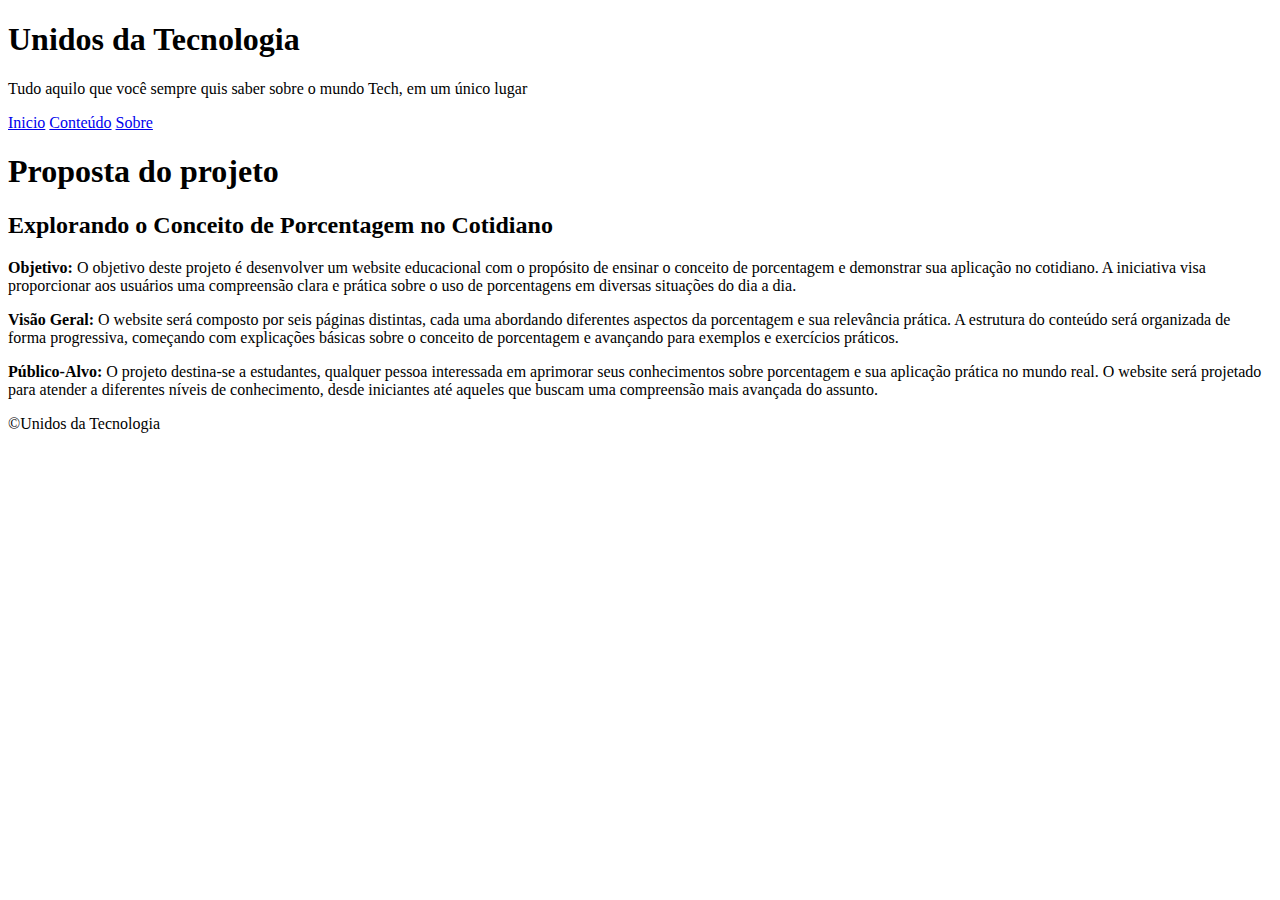
==== index.html @ f0f3de89 "teste0,1" ====
<!DOCTYPE html>
<html lang="pt-br">

<head>
    <meta charset="UTF-8">
    <meta name="viewport" content="width=device-width, initial-scale=1.0">
    <title>AP1-prática de programação web</title>
    <link rel="shortcut icon" href="imagens/favicon.png" type="image/x-icon">
    <link rel="stylesheet" href="style.css">
</head>

<body>
    <!--cabeçalho para ciar o tema do site-->
    <header>
        <h1>Unidos da Tecnologia</h1>
        <p>Tudo aquilo que você sempre quis saber sobre o mundo Tech, em um único lugar</p>
    </header>
    <!--usei a tag nav para criar um menu de navegação-->
    <nav>
        <a href="index.html">Inicio</a>
        <a href="../pagina1/index.html">Conteúdo</a>
        <a href="sobre.html">Sobre</a>

        
    </nav>

    <!--tag main para colocar o conteúdo principal e dentro dela usei o article, p, h1, strong aqui conta um pouco da historia do site-->
    <main>
        <article>
            <h1>Proposta do projeto</h1>  
            <h2>Explorando o Conceito de Porcentagem no Cotidiano</h2>

            <p><strong>Objetivo:</strong> O objetivo deste projeto é desenvolver um website educacional com o propósito de ensinar o conceito de porcentagem e demonstrar sua aplicação no cotidiano. A iniciativa visa proporcionar aos usuários uma compreensão clara e prática sobre o uso de porcentagens em diversas situações do dia a dia.  </p>
            <p><strong>Visão Geral:</strong> O website será composto por seis páginas distintas, cada uma abordando diferentes aspectos da porcentagem e sua relevância prática. A estrutura do conteúdo será organizada de forma progressiva, começando com explicações básicas sobre o conceito de porcentagem e avançando para exemplos e exercícios práticos.</p>

            <p><strong>Público-Alvo:</strong> O projeto destina-se a estudantes, qualquer pessoa interessada em aprimorar seus conhecimentos sobre porcentagem e sua aplicação prática no mundo real. O website será projetado para atender a diferentes níveis de conhecimento, desde iniciantes até aqueles que buscam uma compreensão mais avançada do assunto.</p>

            

        </article>
    </main>

    <footer>
        <p>&copy;Unidos da Tecnologia</p>
    </footer>

</body>

</html>
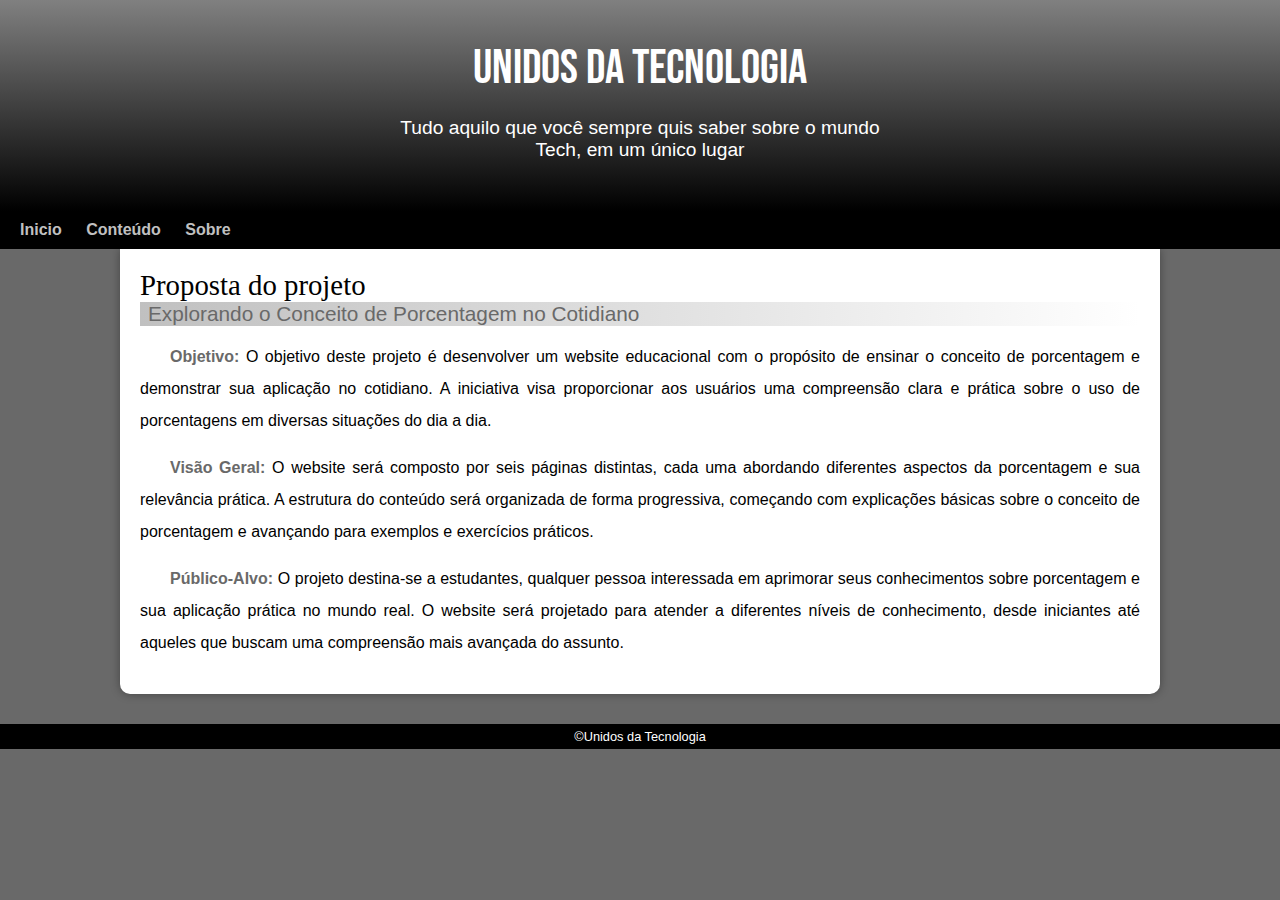
==== commit 90139c6b: "acertando o caminho dos links" ====
--- a/index.html
+++ b/index.html
@@ -18,7 +18,7 @@
     <!--usei a tag nav para criar um menu de navegação-->
     <nav>
         <a href="index.html">Inicio</a>
-        <a href="../pagina1/index.html">Conteúdo</a>
+        <a href="pagina1/index.html">Conteúdo</a>
         <a href="sobre.html">Sobre</a>
 
         
--- a/style.css
+++ b/style.css
@@ -0,0 +1,202 @@
+@charset "UTF-8";
+
+
+
+  @import url('https://fonts.googleapis.com/css2?family=Bebas+Neue&display=swap');
+ 
+  @font-face{ 
+             font-family: 'Android';
+             src: url('../fontes/idroid.otf') format('opentype');
+             font-weight: normal;
+
+  }
+
+
+:root{
+    --cor0: #696969;
+    --cor1: #C0C0C0;
+    --cor2: #A9A9A9;
+    --cor3: #808080;
+    --cor4: #696969;
+    --cor5: #000000;
+    
+
+    --fonte-padrao: Arial, Verdana, Helvetica, sans-serif; 
+    --fonte-destaque: 'Bebas Neue', cursive; 
+    --font-android: 'Android', cursive; 
+
+
+}
+*{
+    margin: 0px;
+    padding: 0px ;
+}
+
+body{
+    background-color:  var(--cor0);
+    font-family: var(--fonte-padrao);
+}
+a.externo::after{
+    content:'\00A0\1F517';
+}
+
+header{
+    background-image: linear-gradient(to bottom, var( --cor3), var( --cor5) );
+    font-family: var(--fonte-padrao);
+    min-height: 150px;
+    text-align: center;
+    padding-top: 40px;
+}
+
+header h1{
+    color: white;
+    font-family: var(--fonte-destaque);
+    margin-bottom: 20px ;
+    font-size: 3em;
+    font-weight: normal;
+    text-shadow: 2px
+     2px 0px rgba( 0,0,0,0,267);
+}
+header p{
+    color: white;
+    font-family: var(--fonte-padrao);
+    font-size: 1.2em;
+    max-width: 500px;
+    padding-right: 10px;
+    padding-left: 10px;
+    margin: auto;
+    padding-bottom: 50px;
+    text-shadow: 2px 2px 0px rgba( 0,0,0,0,315);
+}
+nav{
+    background-color: var(--cor5);
+    padding: 10px;
+    box-shadow: 0px 7px 7px rgba(0,0,0,0,192);
+
+
+}
+nav > a {
+    color: var(--cor1);
+    padding: 10px;
+    border-radius: 5px;
+    text-decoration: none;
+    font-weight: bold;
+
+}
+nav>:hover{     
+    background-color: var(--cor3);
+    color: var(--cor5);
+}
+main{
+
+    min-width: 300px;
+    max-width: 1000px;
+    padding: 20px;
+    margin: auto;
+    margin-bottom:30px;
+    background-color: white;
+    box-shadow: 0px 0px 10px rgba(0, 0, 0, 0.352);
+    border-bottom-left-radius: 10px;
+    border-bottom-right-radius: 10px;
+}
+main h1{
+    color: var(--cor5);
+    font-family: var(--font-android);
+    font-weight: normal;
+    font-size: 1.8em;
+}
+main h2{ 
+    font-size: var(--font-android);
+    color: var(--cor4);
+    font-size: 1.3em;
+    font-weight: normal;
+    background-image: linear-gradient(to right, var(--cor1), transparent);
+    text-indent: 8px;
+}
+main p {
+    margin: 15px 0px;
+    text-align: justify;
+    text-indent: 30px;
+    font-size: 1em;
+    line-height: 2em;
+}
+main strong{
+    color: var(--cor4);
+    font-weight: bold;
+   
+}
+
+main a { 
+    text-decoration: none;
+    font-weight: bold;
+    color: var(--cor5);
+    background-color: var(--cor1);
+    padding: 2px 6px;
+}
+main a:hover{
+    text-decoration: underline;
+    color: var(--cor4);
+
+
+}
+main img{
+    width: 100%;
+}
+main img.pequena{
+    max-width: 350px;
+    display: block;
+    margin: auto;
+}
+
+div.video{
+    background-color: var(--cor4);
+    margin: 0px -20px 30px;
+    padding: 20px;
+    padding-bottom: 58%;
+    position: relative;
+}
+div.video>iframe{
+    position: absolute;
+    top: 5%;
+    left:5% ;
+    width:90% ;
+    height:90% ;
+
+
+}
+
+aside{
+    background-color: var(--cor1);
+    padding: 10px;
+    border-radius: 10px;
+    box-shadow: 3px 3px 8px rgba(0, 0, 0, 0.285);
+}
+
+aside > h3{
+    background-color: var(--cor4);
+    color: white;
+    padding: 10px;
+    margin: -10px -10px 0px -10px;
+    border-radius: 10px 10px 0px 0px;
+}
+aside > ul{
+    list-style-type: '\2714\00A0\00A0';
+    list-style-position: inside;
+    columns: 2;
+}
+footer{
+    background-color: var(--cor5);
+    color: white;
+    text-align: center;
+    font-size: 0.8em;
+    padding: 5px;
+}
+footer a {
+    color: white;
+    font-weight: bold;
+    text-decoration: none;  
+}
+footer a:hover{
+    text-decoration: underline;
+    color: var(--cor1);
+}